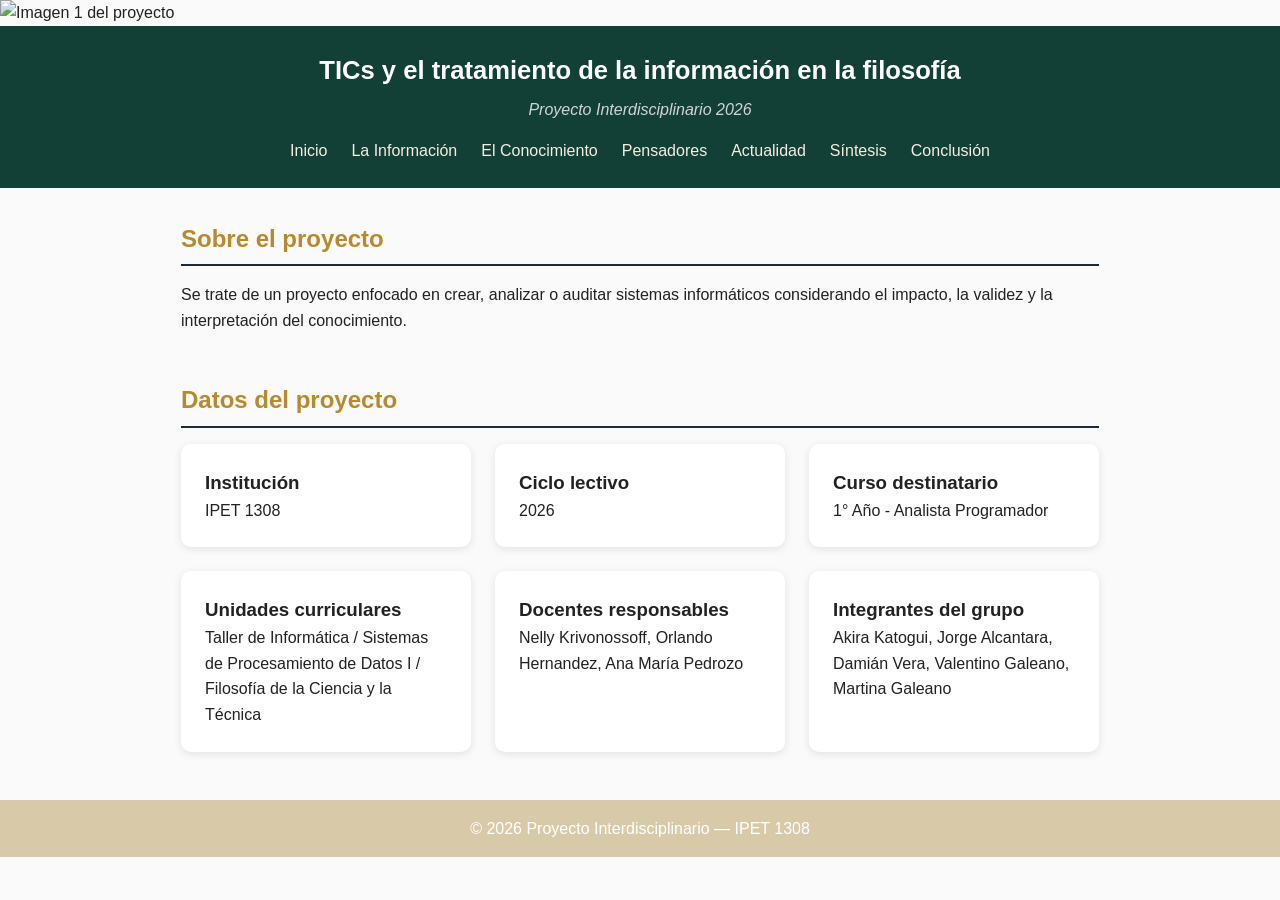
==== index.html @ 59c7840b "dios por favor basta basta basta" ====
<!DOCTYPE html>
<html lang="es">
<head>
    <meta charset="UTF-8">
    <meta name="viewport" content="width=device-width, initial-scale=1.0">
    <title>Inicio - TICs y Filosofía</title>
    <link rel="stylesheet" href="css/estilos.css">
</head>
<body>

    <!-- CARRUSEL DE IMÁGENES -->
    <div class="carrusel">
        <div class="carrusel-contenido">
            <img src="https://upload.wikimedia.org/wikipedia/commons/8/88/Plato_Silanion_Musei_Capitolini_MC1377.jpg?utm_source=commons.wikimedia.org&utm_campaign=index&utm_content=original" alt="Imagen 1 del proyecto">
            <img src="https://upload.wikimedia.org/wikipedia/commons/a/a2/Immanuel_Kant_portrait_c1790.jpg?utm_source=commons.wikimedia.org&utm_campaign=index&utm_content=original" alt="Imagen 2 del proyecto">
            <img src="https://upload.wikimedia.org/wikipedia/commons/4/43/Karl_Popper.jpg?utm_source=commons.wikimedia.org&utm_campaign=index&utm_content=original" alt="Imagen 3 del proyecto">
        </div>
    </div>

    <header>
        <h1>TICs y el tratamiento de la información en la filosofía</h1>
        <p class="slogan">Proyecto Interdisciplinario 2026</p>
        <nav>
            <ul>
                <li><a href="index.html">Inicio</a></li>
                <li><a href="informacion.html">La Información</a></li>
                <li><a href="filosofia.html">El Conocimiento</a></li>
                <li><a href="pensadores.html">Pensadores</a></li>
                <li><a href="actualidad.html">Actualidad</a></li>
                <li><a href="sintesis.html">Síntesis</a></li>
                <li><a href="conclusion.html">Conclusión</a></li>
            </ul>
        </nav>
    </header>

    <main>
        <section id="portada">
            <h2>Sobre el proyecto</h2>
            <!-- TAREA: Reemplazá este párrafo con la fundamentación real del proyecto (2 o 3 líneas) -->
            <p>Se trate de un proyecto enfocado en crear, analizar o auditar sistemas informáticos considerando el impacto, la validez y la interpretación del conocimiento.</p>

            <!-- TAREA: Agregá aquí una imagen representativa del proyecto -->
            <!-- <img src="ACÁ VA LA URL" alt="Descripción de la imagen"> -->
        </section>

        <section id="datos-proyecto">
            <h2>Datos del proyecto</h2>
            <div class="grid-tarjetas">
                <div class="tarjeta">
                    <h3>Institución</h3>
                    <!-- TAREA: Completá con el nombre real de la institución -->
                    <p>IPET 1308</p>
                </div>
                <div class="tarjeta">
                    <h3>Ciclo lectivo</h3>
                    <!-- TAREA: Completá con el año lectivo -->
                    <p>2026</p>
                </div>
                <div class="tarjeta">
                    <h3>Curso destinatario</h3>
                    <!-- TAREA: Completá con el curso destinatario -->
                    <p>1° Año - Analista Programador</p>
                </div>
                <div class="tarjeta">
                    <h3>Unidades curriculares</h3>
                    <!-- TAREA: Completá con las 3 unidades curriculares del proyecto -->
                    <p>Taller de Informática / Sistemas de Procesamiento de Datos I / Filosofía de la Ciencia y la Técnica</p>
                </div>
                <div class="tarjeta">
                    <h3>Docentes responsables</h3>
                    <!-- TAREA: Completá con los nombres reales de los/as docentes -->
                    <p>Nelly Krivonossoff, Orlando Hernandez, Ana María Pedrozo</p></p>
                </div>
                <div class="tarjeta">
                    <h3>Integrantes del grupo</h3>
                    <!-- TAREA: Completá con los nombres de los estudiantes autores del sitio -->
                    <p>Akira Katogui, Jorge Alcantara, Damián Vera, Valentino Galeano, Martina Galeano</p>
                </div>
            </div>
        </section>
    </main>

    <footer>
        <p>© 2026 Proyecto Interdisciplinario — IPET 1308</p>
    </footer>

    <script src="js/script.js"></script>
</body>
</html>
---- css/estilos.css ----
/* RESET BÁSICO */
* {
    margin: 0;
    padding: 0;
    box-sizing: border-box;
}

body {
    font-family: 'Segoe UI', Arial, sans-serif;
    line-height: 1.6;
    color: #222;
    background-color: #fafafa;
}

/* ENCABEZADO */
header {
    background-color: #123F36;
    color: white;
    padding: 1.5rem 2rem;
    text-align: center;
}

header h1 {
    font-size: 1.6em;
}

.slogan {
    margin-top: 6px;
    font-style: italic;
    color: #d1d5db;
}

nav ul {
    list-style: none;
    display: flex;
    justify-content: center;
    gap: 1.5rem;
    margin-top: 1rem;
    flex-wrap: wrap;
}

nav a {
    color: #F5EFE3;
    text-decoration: none;
    font-weight: 500;
    transition: color 0.2s ease, letter-spacing 0.2s ease;
}

nav a:hover,
nav a.activo {
    color: #4F5B2A;
    letter-spacing: 1px;
}

/* CONTENIDO PRINCIPAL */
main {
    max-width: 950px;
    margin: 2rem auto;
    padding: 0 1rem;
}

section {
    margin-bottom: 3rem;
}

section h2 {
    color: #B8892D;
    border-bottom: 2px solid #1f2937;
    padding-bottom: 6px;
    margin-bottom: 16px;
}

/* TARJETAS */
.grid-tarjetas {
    display: grid;
    grid-template-columns: repeat(auto-fit, minmax(230px, 1fr));
    gap: 1.5rem;
    margin-top: 1rem;
}

.tarjeta {
    background: white;
    border-radius: 10px;
    box-shadow: 0 2px 8px rgba(0,0,0,0.1);
    padding: 1.5rem;
    transition: transform 0.3s ease, box-shadow 0.3s ease;
}

.tarjeta:hover {
    transform: translateY(-6px);
    box-shadow: 0 8px 20px rgba(0,0,0,0.15);
}

.tarjeta img {
    width: 100%;
    border-radius: 8px;
    margin-bottom: 10px;
}

/* ACORDEÓN */
.acordeon {
    width: 100%;
    text-align: left;
    background-color: #123F36;
    color: white;
    border: none;
    padding: 14px 18px;
    font-size: 1em;
    cursor: pointer;
    border-radius: 6px;
    margin-top: 10px;
}

.acordeon:hover {
    background-color: #374151;
}

.panel {
    display: none;
    background-color: white;
    padding: 16px 18px;
    border-left: 3px solid #123F36;
    margin-bottom: 4px;
}

/* CARRUSEL */
.carrusel {
    width: 100%;
    overflow: hidden;
    max-height: 350px;
}

.carrusel-contenido {
    display: flex;
    animation: desplazar 9s infinite;
}

.carrusel-contenido img {
    min-width: 100%;
    max-height: 350px;
    object-fit: cover;
}

@keyframes desplazar {
    0%   { transform: translateX(0%); }
    33%  { transform: translateX(-100%); }
    66%  { transform: translateX(-200%); }
    100% { transform: translateX(0%); }
}

/* GALERÍA DE IMÁGENES */
.galeria-grid {
    display: grid;
    grid-template-columns: repeat(3, 1fr);
    gap: 12px;
    margin-top: 16px;
}

.galeria-grid img {
    width: 100%;
    height: 200px;
    object-fit: cover;
    border-radius: 8px;
    transition: transform 0.3s ease, opacity 0.3s ease;
}

.galeria-grid img:hover {
    transform: scale(1.05);
    opacity: 0.9;
}

/* GALERÍA DE VIDEOS */
.video-grid {
    display: grid;
    grid-template-columns: repeat(auto-fit, minmax(300px, 1fr));
    gap: 1.5rem;
    margin-top: 16px;
}

.video-item iframe {
    border: none;
    border-radius: 8px;
    display: block;
}

.video-item p {
    margin-top: 8px;
    font-style: italic;
    color: #555;
}

/* TABLAS */
table {
    width: 100%;
    border-collapse: collapse;
    margin-top: 16px;
}

table th {
    background-color: #1f2937;
    color: white;
    padding: 10px 14px;
    text-align: left;
}

table td {
    padding: 10px 14px;
    border-bottom: 1px solid #ddd;
}

table tr:nth-child(even) {
    background-color: #f1f1f1;
}

/* PIE DE PÁGINA */
footer {
    text-align: center;
    padding: 1rem;
    background-color: #D8C9A8;
    color: white;
    margin-top: 3rem;
}

/* ANIMACIÓN DE ENTRADA DE SECCIONES */
section {
    animation: aparecer 0.5s ease-in;
}

@keyframes aparecer {
    from { opacity: 0; transform: translateY(20px); }
    to   { opacity: 1; transform: translateY(0); }
}
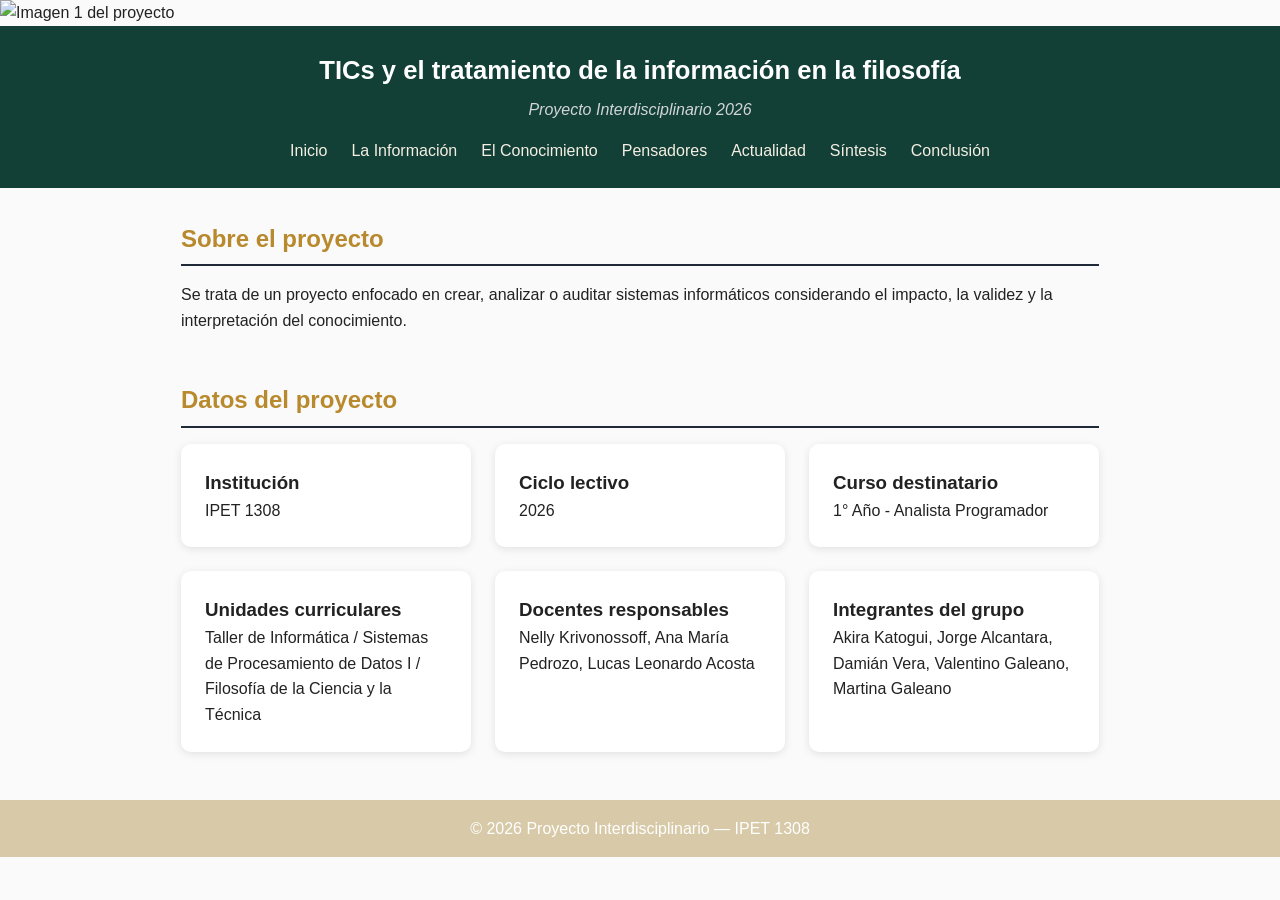
==== commit 14a1d38a: "Update index.html" ====
--- a/index.html
+++ b/index.html
@@ -37,7 +37,7 @@
         <section id="portada">
             <h2>Sobre el proyecto</h2>
             <!-- TAREA: Reemplazá este párrafo con la fundamentación real del proyecto (2 o 3 líneas) -->
-            <p>Se trate de un proyecto enfocado en crear, analizar o auditar sistemas informáticos considerando el impacto, la validez y la interpretación del conocimiento.</p>
+            <p>Se trata de un proyecto enfocado en crear, analizar o auditar sistemas informáticos considerando el impacto, la validez y la interpretación del conocimiento.</p>
 
             <!-- TAREA: Agregá aquí una imagen representativa del proyecto -->
             <!-- <img src="ACÁ VA LA URL" alt="Descripción de la imagen"> -->
@@ -69,7 +69,7 @@
                 <div class="tarjeta">
                     <h3>Docentes responsables</h3>
                     <!-- TAREA: Completá con los nombres reales de los/as docentes -->
-                    <p>Nelly Krivonossoff, Orlando Hernandez, Ana María Pedrozo</p></p>
+                    <p>Nelly Krivonossoff, Ana María Pedrozo, Lucas Leonardo Acosta</p>
                 </div>
                 <div class="tarjeta">
                     <h3>Integrantes del grupo</h3>
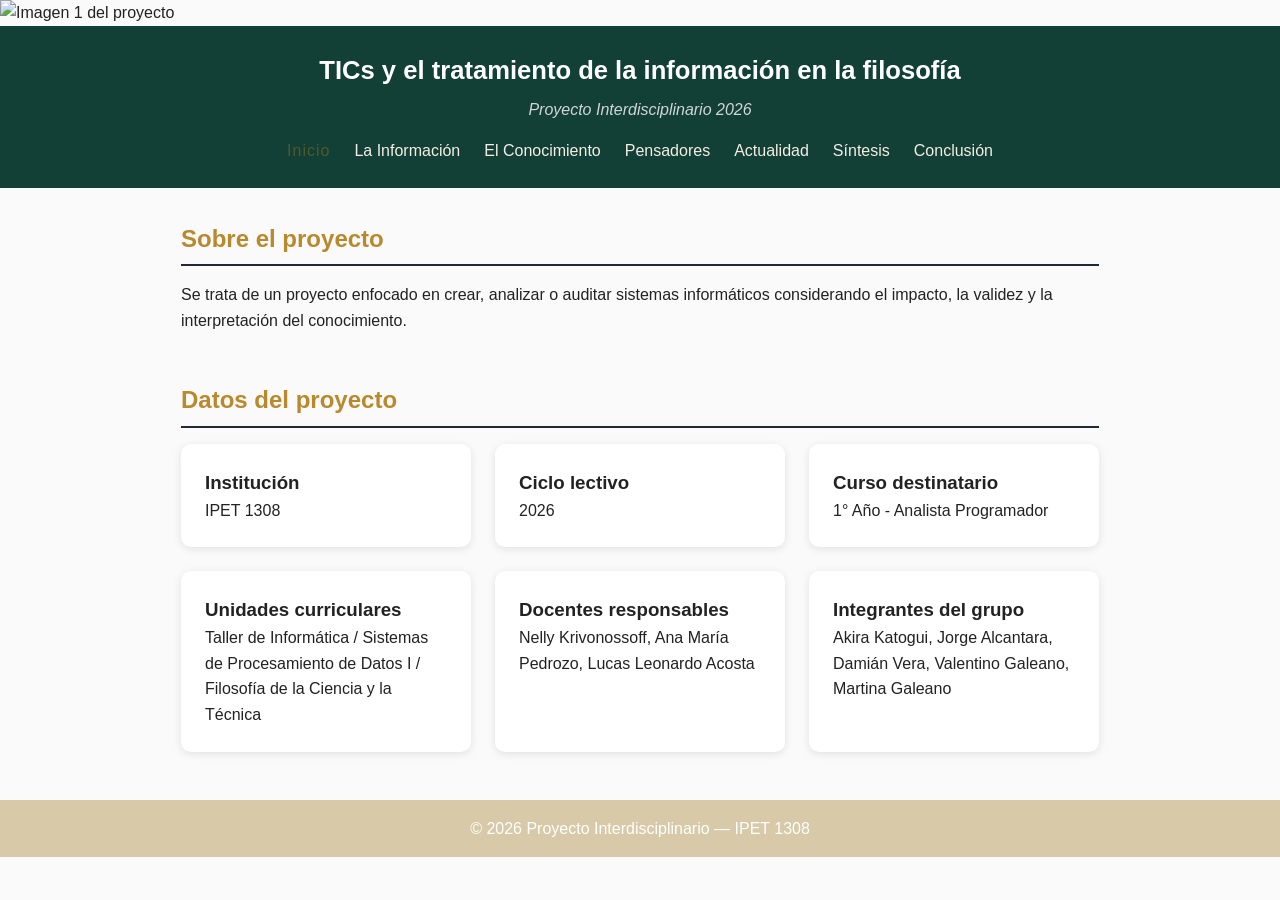
==== commit 781b371a: "Update index.html" ====
--- a/index.html
+++ b/index.html
@@ -83,6 +83,10 @@
     <footer>
         <p>© 2026 Proyecto Interdisciplinario — IPET 1308</p>
     </footer>
+    <div class="modal-overlay" id="modal-imagen-ampliada" style="display:none;">
+    <span class="modal-cerrar-imagen">&times;</span>
+    <img src="" alt="" id="imagen-ampliada-contenido">
+</div>
 
     <script src="js/script.js"></script>
 </body>
--- a/css/estilos.css
+++ b/css/estilos.css
@@ -230,3 +230,45 @@
     from { opacity: 0; transform: translateY(20px); }
     to   { opacity: 1; transform: translateY(0); }
 }
+/* LIGHTBOX: ampliar imágenes al hacer clic */
+.img-ampliable {
+    cursor: zoom-in;
+    transition: opacity 0.2s ease;
+}
+
+.img-ampliable:hover {
+    opacity: 0.85;
+}
+
+.modal-overlay {
+    position: fixed;
+    top: 0;
+    left: 0;
+    width: 100%;
+    height: 100%;
+    display: flex;
+    align-items: center;
+    justify-content: center;
+    z-index: 300;
+}
+
+#modal-imagen-ampliada {
+    background-color: rgba(0, 0, 0, 0.85);
+    cursor: zoom-out;
+}
+
+#imagen-ampliada-contenido {
+    max-width: 90%;
+    max-height: 90vh;
+    border-radius: 6px;
+}
+
+.modal-cerrar-imagen {
+    position: absolute;
+    top: 20px;
+    right: 35px;
+    color: white;
+    font-size: 2.5em;
+    font-weight: bold;
+    cursor: pointer;
+}
